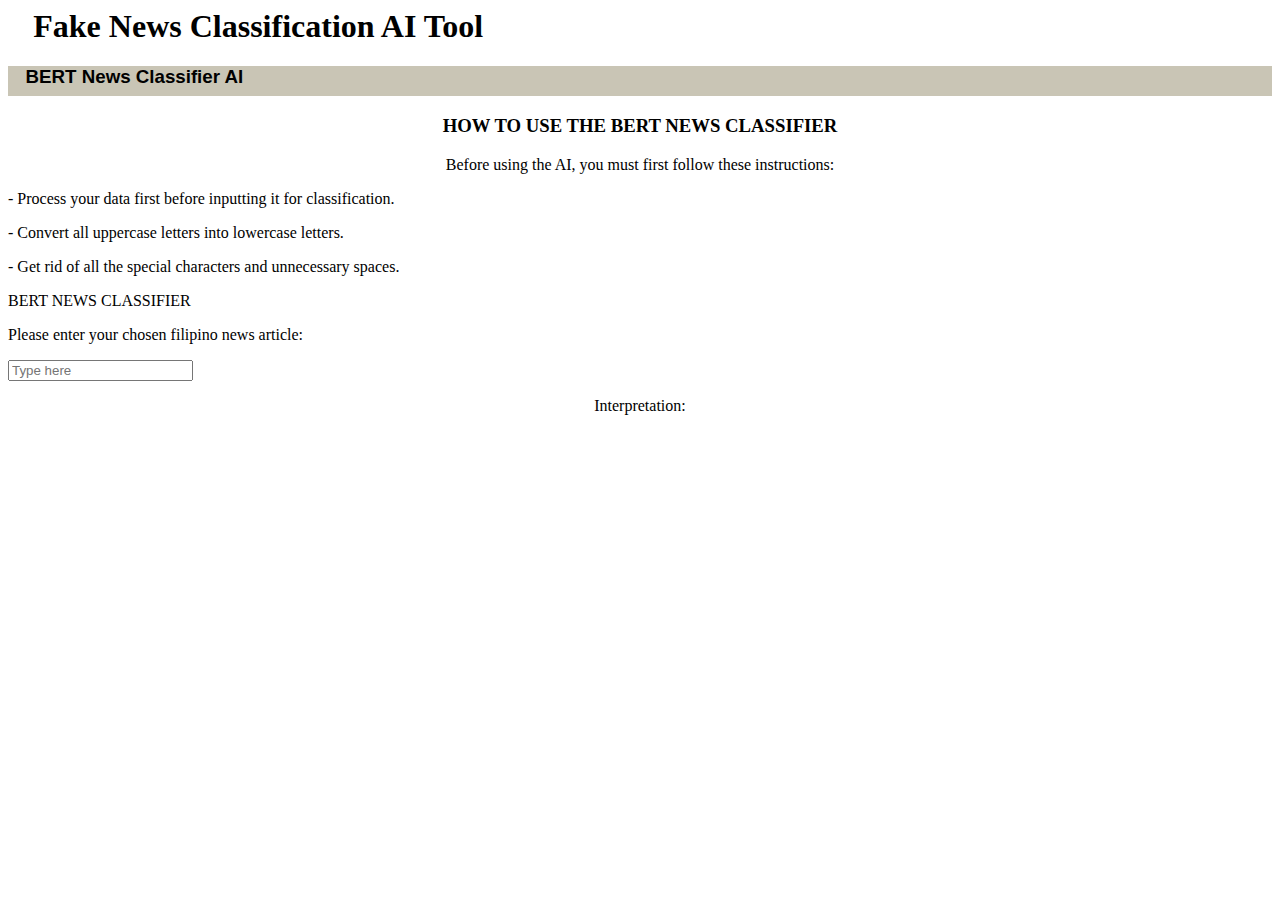
==== index.html @ 31f4a67e "refactored index.html" ====
<html>
	
	
<head>
	<title>Anti-Fake News Mechanism</title>
		<link rel="stylesheet" href="front/workable.css">
</head>
	
	
<body id="hell">
	<header id="hello">
		<div>
			<h1 style="margin-left: 2%;">Fake News Classification AI Tool</h1>
			<div style="background-color:rgba(119, 111, 70, 0.4);width:100%;height:30px;margin:auto;">
				<h3 style="font-family:helvetica; text-align: center; margin-right: 80%;">BERT News Classifier AI</h3>
			</div>
		</div>
		
	</header>
	
	<div id="mains">
		<h3 style="text-align: center;">HOW TO USE THE BERT NEWS CLASSIFIER</h3>
		<div id="instruc">
			<p style="text-align: center;">Before using the AI, you must first follow these instructions:</p>
			<p style="text-align: left;">- Process your data first before inputting it for classification.</p>
			<p style="text-align: left;">- Convert all uppercase letters into lowercase letters.</p>
			<p style="text-align: left;">- Get rid of all the special characters and unnecessary spaces.</p>
		</div>
		
	</div>
	<div id="bert">
		<p>BERT NEWS CLASSIFIER</p>
	</div>
	<div id="news">
		<form action="/url" method="GET" id="state">
			<p>Please enter your chosen filipino news article:</p>
			<input type="text" placeholder="Type here">
		</form>
	</div>
	<div id="mallow">
		<p style="text-align: center;">Interpretation:</p>
	</div>
</body>
	
	
</html>
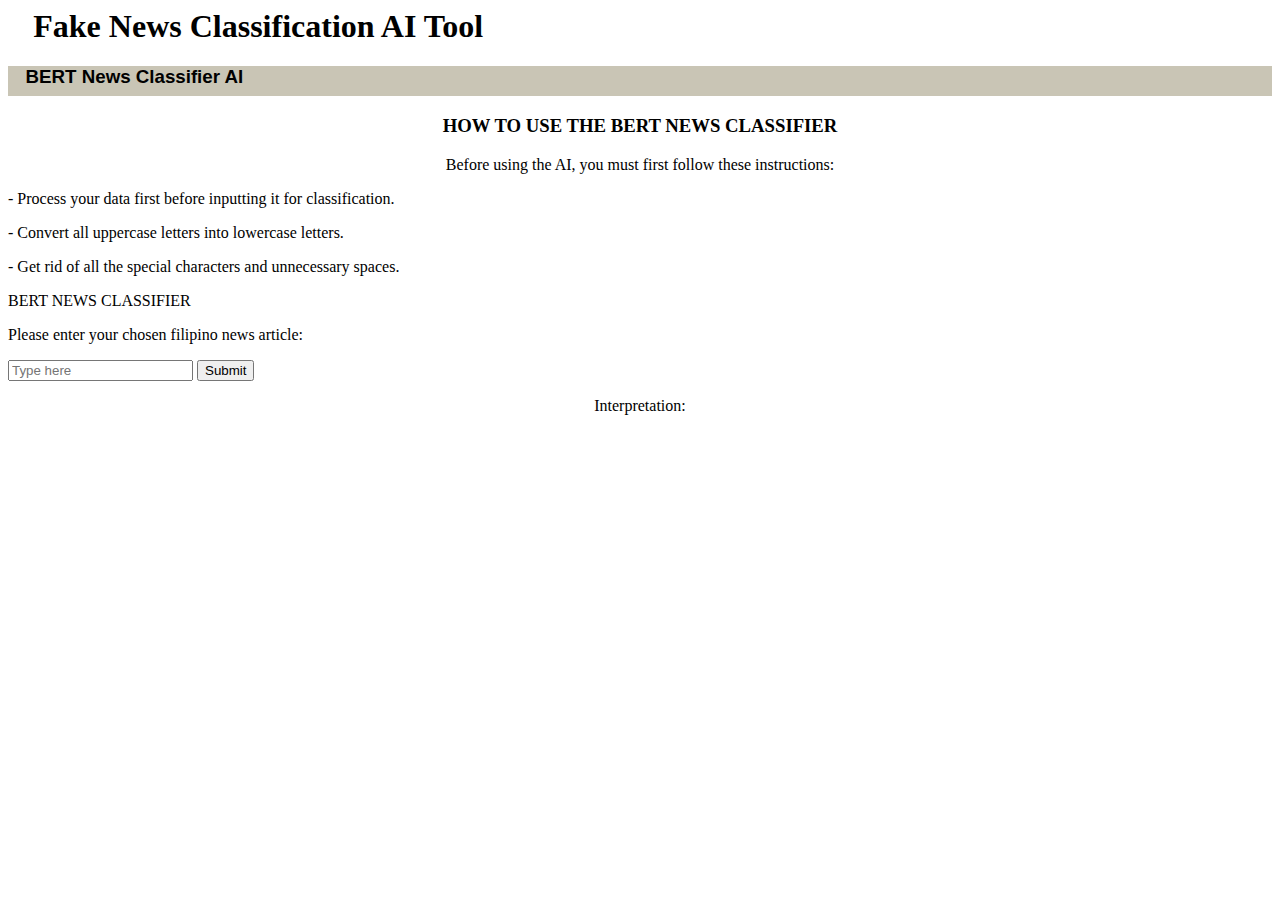
==== commit 56e4a3cf: "Update index.html" ====
--- a/index.html
+++ b/index.html
@@ -3,7 +3,7 @@
 	
 <head>
 	<title>Anti-Fake News Mechanism</title>
-		<link rel="stylesheet" href="front/workable.css">
+	<link rel="stylesheet" href="workable.css">
 </head>
 	
 	
@@ -35,10 +35,18 @@
 		<form action="/url" method="GET" id="state">
 			<p>Please enter your chosen filipino news article:</p>
 			<input type="text" placeholder="Type here">
+			<input type="button" value="Submit" onclick="result()">
 		</form>
+		<script>
+			function result(){
+				let x = Math.random() * 10;
+				document.getElementById("demo").innerHTML = Math.round(x);
+				
+			}
+		</script>
 	</div>
 	<div id="mallow">
-		<p style="text-align: center;">Interpretation:</p>
+		<p style="text-align: center;">Interpretation:<p id="demo"></p></p>
 	</div>
 </body>
 	
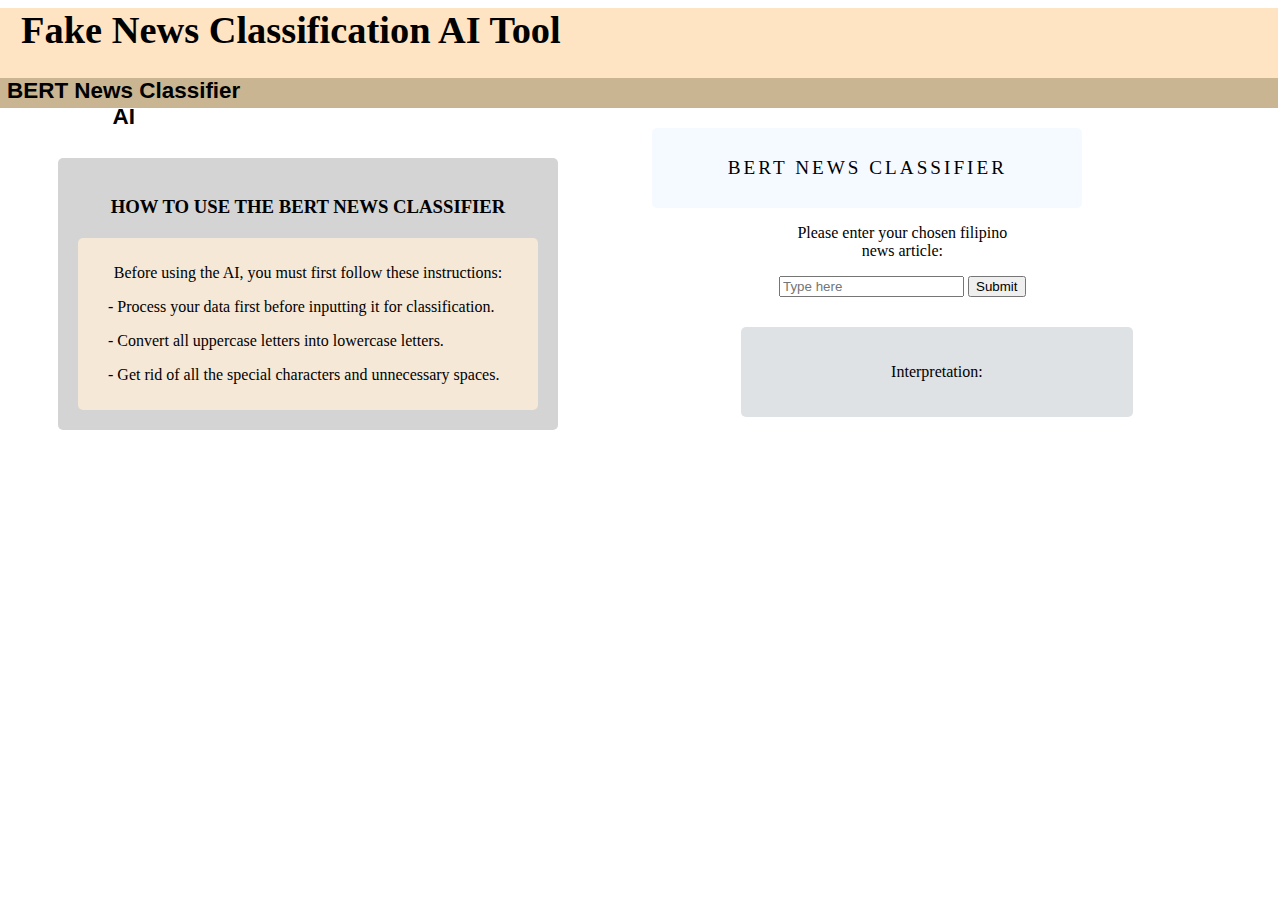
==== commit d9792896: "Update index.html" ====
--- a/index.html
+++ b/index.html
@@ -3,7 +3,7 @@
 	
 <head>
 	<title>Anti-Fake News Mechanism</title>
-	<link rel="stylesheet" href="workable.css">
+	<link rel="stylesheet" href="front/workable.css">
 </head>
 	
 	
--- a/front/workable.css
+++ b/front/workable.css
@@ -0,0 +1,78 @@
+#hell{
+    width:auto;
+    background-image:url('images/BG.png');
+    background-repeat: no-repeat;
+    background-size: 115%;
+    background-position-x: center;
+    background-position-y: center;
+    background-attachment: fixed;
+}
+#hello{
+    background-color: bisque;
+    font-family: Tahoma;
+    font-size: larger;
+    font-weight: bold;
+    padding-bottom: -5px;
+    width: 101.5%;
+    margin-left: -1%;
+
+}
+#mains{
+    background-color: rgba(0, 1, 1, 0.17);
+    padding: 20px;
+    padding-left: 20px;
+    padding-right: 20px;
+    margin-top: 50px;
+    margin-left: 50px;
+    margin-right: auto;
+    border-radius: 5px;
+    width: fit-content;   
+    float: left;
+    font-family: Tahoma;
+}
+#bert{
+    background-color: rgb(240, 248, 255, 0.7);
+    padding: 10px;
+    padding-left:15px;
+    padding-right:15px;
+    height: auto;
+    width: 400px;
+    margin-top: 20px;
+    margin-left: auto;
+    margin-right: 15%;
+    border-radius: 5px;
+    text-align: center;
+    font-size:larger;
+    font-family:Impact;
+    letter-spacing: 3px;
+}
+#news{
+    margin-left: 61%;
+    text-align: center;
+}
+#state{
+    margin-left:auto;
+    margin-right:50%;
+}
+#instruc{
+    background-color: rgba(250, 235, 215, 0.85);
+    padding: 10px;
+    padding-left:30px;
+    padding-right:30px;
+    height: auto;
+    width: 400px;
+    margin-top: 20px;
+    margin-left: auto;
+    margin-right: auto;
+    border-radius: 5px;
+}
+#mallow{
+    background-color: rgba(64, 83, 94, 0.17);
+    padding: 20px;
+    padding-left: 150px;
+    padding-right: 150px;
+    margin-top: 30px;
+    margin-left: 58%;
+    border-radius: 5px;
+    width: fit-content;
+}
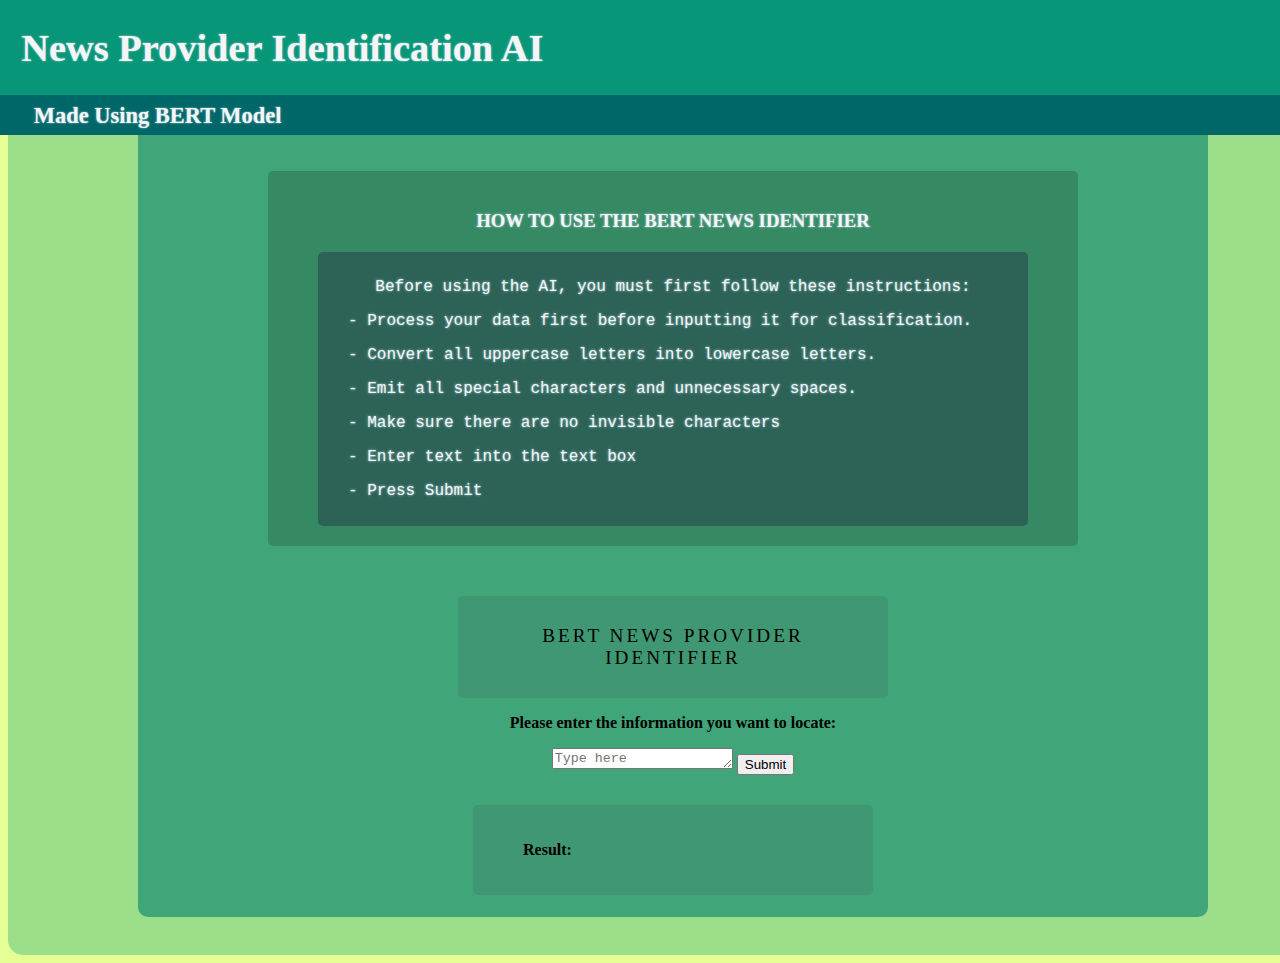
==== commit 996d3cf3: "Merge branch 'main' of https://github.com/JaedenCastro/XHub-arXiv-Warriors-Hub-" ====
--- a/index.html
+++ b/index.html
@@ -2,7 +2,7 @@
 	
 	
 <head>
-	<title>Anti-Fake News Mechanism</title>
+	<title>News Identification Mechanism</title>
 	<link rel="stylesheet" href="front/workable.css">
 </head>
 	
@@ -10,43 +10,45 @@
 <body id="hell">
 	<header id="hello">
 		<div>
-			<h1 style="margin-left: 2%;">Fake News Classification AI Tool</h1>
-			<div style="background-color:rgba(119, 111, 70, 0.4);width:100%;height:30px;margin:auto;">
-				<h3 style="font-family:helvetica; text-align: center; margin-right: 80%;">BERT News Classifier AI</h3>
+			<h1 style="margin-left: 2%;">News Provider Identification AI</h1>
+			<div style="background-color:#006769;width:100%;height:40px;">
+				<h3 style="font-family:Garamond; text-align: center; margin-right: 75%;padding-top:8px;">Made Using BERT Model</h3>
 			</div>
 		</div>
+	</header>
+	<div id="back">	
+		<div id="middle">
+			<div id="mains">
+				<h3 style="text-align: center;">HOW TO USE THE BERT NEWS IDENTIFIER</h3>
+				<div id="instruc">
+					<p style="text-align: center;">Before using the AI, you must first follow these instructions:</p>
+					<p style="text-align: left;">- Process your data first before inputting it for classification.</p>
+					<p style="text-align: left;">- Convert all uppercase letters into lowercase letters.</p>
+					<p style="text-align: left;">- Emit all special characters and unnecessary spaces.</p>
+					<p style="text-align: left;">- Make sure there are no invisible characters</p>
+					<p style="text-align: left;">- Enter text into the text box</p>
+					<p style="text-align: left;">- Press Submit</p>
+				</div>
 		
-	</header>
-	
-	<div id="mains">
-		<h3 style="text-align: center;">HOW TO USE THE BERT NEWS CLASSIFIER</h3>
-		<div id="instruc">
-			<p style="text-align: center;">Before using the AI, you must first follow these instructions:</p>
-			<p style="text-align: left;">- Process your data first before inputting it for classification.</p>
-			<p style="text-align: left;">- Convert all uppercase letters into lowercase letters.</p>
-			<p style="text-align: left;">- Get rid of all the special characters and unnecessary spaces.</p>
+			</div>
+			<div id="bert">
+				<p>BERT NEWS PROVIDER IDENTIFIER</p>
+			</div>
+			<div id="news">
+				<form action="/url" method="GET" id="state"class="form-inline">
+					<div id="for"class="form-group" style="display:block">
+						<p style="font-family: Garamond;font-weight: bold;">Please enter the information you want to locate:</p>
+						<textarea class="form-control" rows="1" id="news-input" placeholder="Type here"></textarea>
+						<input type="button" value="Submit" onclick="result()">
+					</div>
+				</form>
+			<script src="front/scripts.js"></script>
+			</div>
+			<div id="mallow">
+				<p style="text-align:left;font-family:'Garamond';font-weight: bold;">Result:
+					<p style="text-align:center;font-family:Garamond;"id="demo"></p></p>
+			</div>
 		</div>
-		
-	</div>
-	<div id="bert">
-		<p>BERT NEWS CLASSIFIER</p>
-	</div>
-	<div id="news">
-		<form action="/url" method="GET" id="state">
-			<p>Please enter your chosen filipino news article:</p>
-			<input type="text" placeholder="Type here">
-			<input type="button" value="Submit" onclick="result()">
-		</form>
-		<script>
-			function result(){
-				let x = Math.random() * 10;
-				document.getElementById("demo").innerHTML = Math.round(x);
-				
-			}
-		</script>
-	</div>
-	<div id="mallow">
-		<p style="text-align: center;">Interpretation:<p id="demo"></p></p>
 	</div>
 </body>
 	
--- a/front/workable.css
+++ b/front/workable.css
@@ -1,6 +1,26 @@
+#back{
+    position:relative;
+    background-color: #9DDE8B;
+    width:fit-content;
+    padding-bottom:3%;
+    padding-left: 130px;
+    padding-right: 130px;
+    margin: 100px auto auto auto;
+    border-radius: 15px;
+}
+#middle{
+    background-color: #40A578;
+    width: fit-content;
+    padding-top:2%;
+    padding-bottom:2%;
+    padding-left:130px;
+    padding-right: 130px;
+    margin:auto;
+    border-radius: 10px;
+}
 #hell{
     width:auto;
-    background-image:url('images/BG.png');
+    background-color: #E6FF94;
     background-repeat: no-repeat;
     background-size: 115%;
     background-position-x: center;
@@ -8,38 +28,43 @@
     background-attachment: fixed;
 }
 #hello{
-    background-color: bisque;
-    font-family: Tahoma;
+    position: fixed;
+    z-index:1000;
+    background-color:#089678;
+    font-family: "Garamond";
     font-size: larger;
     font-weight: bold;
-    padding-bottom: -5px;
     width: 101.5%;
     margin-left: -1%;
+    top: 0;
+    color:whitesmoke;
+    text-shadow: 0 0 2px lightblue;
 
 }
 #mains{
     background-color: rgba(0, 1, 1, 0.17);
     padding: 20px;
-    padding-left: 20px;
-    padding-right: 20px;
+    padding-left: 50px;
+    padding-right: 50px;
     margin-top: 50px;
-    margin-left: 50px;
+    margin-left: auto;
     margin-right: auto;
     border-radius: 5px;
     width: fit-content;   
-    float: left;
-    font-family: Tahoma;
+    font-family: "Garamond";
+    color:whitesmoke;
+    text-shadow: 0 0 2.5px lightblue;
 }
 #bert{
-    background-color: rgb(240, 248, 255, 0.7);
+    background-color: rgba(64, 83, 94, 0.17);
     padding: 10px;
     padding-left:15px;
     padding-right:15px;
     height: auto;
     width: 400px;
-    margin-top: 20px;
+    margin-top: 50px;
     margin-left: auto;
-    margin-right: 15%;
+    margin-right: auto;
     border-radius: 5px;
     text-align: center;
     font-size:larger;
@@ -47,32 +72,44 @@
     letter-spacing: 3px;
 }
 #news{
-    margin-left: 61%;
+    margin-left: auto;
     text-align: center;
+}
+#for{
+    margin-left:auto;
+    margin-right:auto;
 }
 #state{
     margin-left:auto;
-    margin-right:50%;
+    margin-right:auto
 }
 #instruc{
-    background-color: rgba(250, 235, 215, 0.85);
+    background-color: #2d6357;
     padding: 10px;
     padding-left:30px;
     padding-right:30px;
     height: auto;
-    width: 400px;
+    width: 650px;
     margin-top: 20px;
     margin-left: auto;
     margin-right: auto;
     border-radius: 5px;
+    font-family:"Courier New";
 }
 #mallow{
     background-color: rgba(64, 83, 94, 0.17);
     padding: 20px;
-    padding-left: 150px;
-    padding-right: 150px;
+    padding-left: 50px;
+    padding-right: 50px;
     margin-top: 30px;
-    margin-left: 58%;
+    margin-left: auto;
+    margin-right: auto;
     border-radius: 5px;
-    width: fit-content;
+    width: 300px;
 }
+input,
+select,
+textarea{
+    max-width: 200px;
+    max-height: 3rem;
+}
